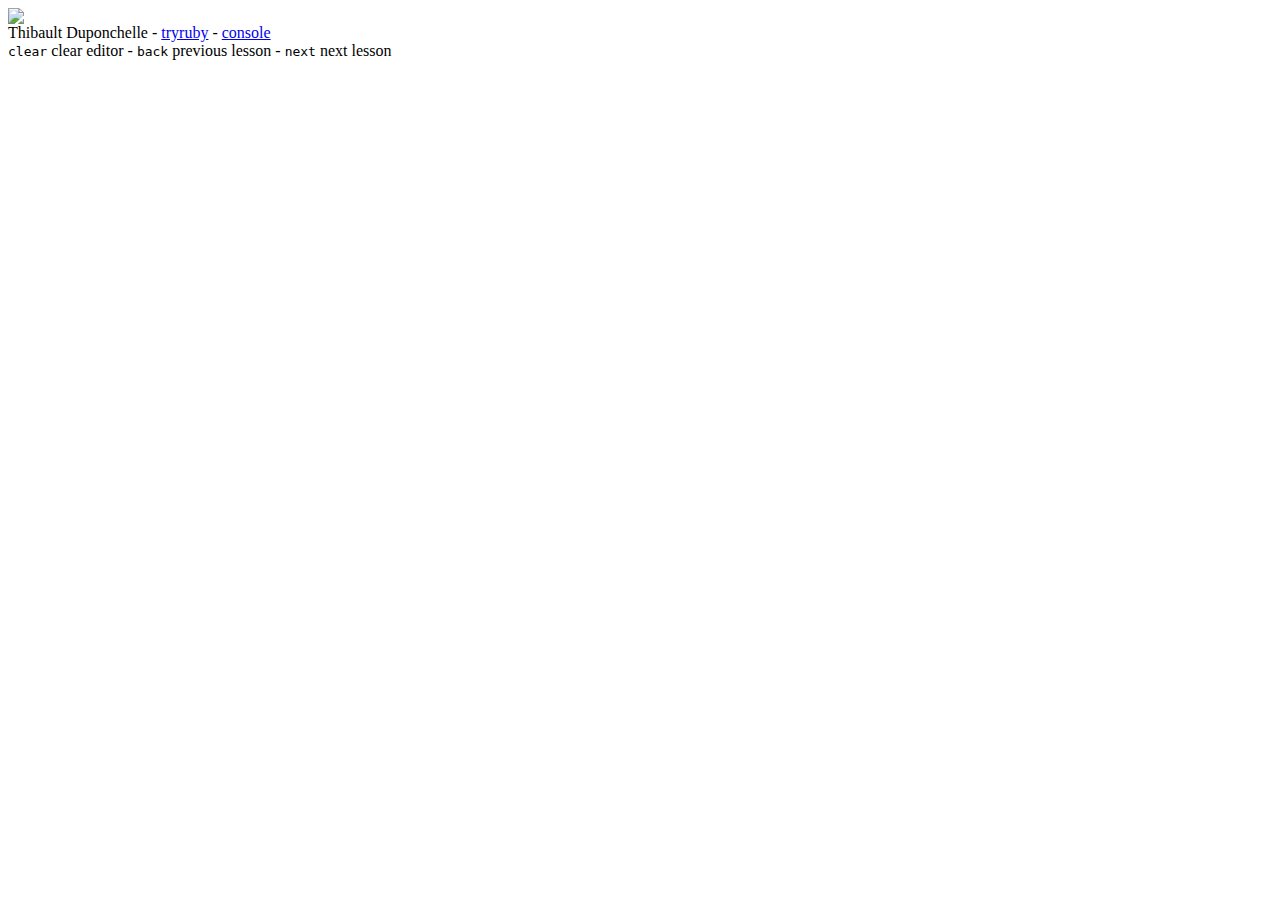
==== index.html @ 1d2e0214 "Add favicon(ion).ico" ====
<html>
<head>
<title>Try Perl: learn the basics of the Perl language in your browser</title>
<link href="style.css" rel="stylesheet" type="text/css" />
    <meta name="Content-Type" content="text/html; charset=UTF-8">

    <link rel="shortcut icon" href="pixs/faviconion.ico" type="image/x-icon">
    <link rel="icon" href="pixs/faviconion.ico" type="image/x-icon">
    <!--<script type="text/javascript" src="https://code.jquery.com/jquery-2.1.1.min.js"></script>-->

    <script type="text/javascript" src="js/jquery-1.11.3.min.js"></script>
    <script type="text/javascript" src="js/jquery.console.js"></script>

    
    <script type="text/javascript">

    // Make the code examples in the guide clickable so that they're
    // inserted into the console.
    function MakeCodeTagClickable(controller) {
        $('#left-block-content code, #right-footer code').each(function(){
            $(this).css('cursor','pointer');
            $(this).attr('title','Click me to insert "' +
                     $(this).text() + '" into the console.');
            $(this).click(function(){
                controller.promptText($(this).text());
                controller.inner.click();
            });
        });
	
    }
      function GetURLParameter(sParam)
      {
         var sPageURL = window.location.search.substring(1);
         var sURLVariables = sPageURL.split('&');
         for (var i = 0; i < sURLVariables.length; i++) 
         {
            var sParameterName = sURLVariables[i].split('=');
            if (sParameterName[0] == sParam) 
            {
               return sParameterName[1];
            }
         }
      } 
	
      var maxlesson = 45;
      $(document).ready(function(){

	 /* Get the ?lesson=X value from url (if any) */
         var lesson = GetURLParameter("lesson");
	 var numlesson = 0;
	 /* First lesson if no parameter */
	 if(typeof lesson != 'undefined') { 
	 	/* We go directly to an advanced lesson */
		numlesson = parseInt(lesson);
	 }
	 
 	 /*window.alert("Lesson : " +  lesson + " numlesson : " + numlesson);*/

         var result = ''; 

         /* Console */
         var console = $('<div class="console">');
         $('#right-block').append(console);
         var controller = console.console({
           promptLabel: 'Perl $ ',
           commandValidate:function(line){
             if (line == "") return false;
             else return true;
           },
           commandHandle:function(line){

	       if(line == "restart") {
	           numlesson = 0; /* Or 1 instead ? */
	           window.history.pushState("object or string", "Try Perl: learn the basics of the Perl language in your browser", "/index.html?lesson=" + numlesson);
	           $( "#left-block-content").load("/lessons.html #lesson" + numlesson, function() { MakeCodeTagClickable(controller); }).hide().fadeIn('slow');
		   return "";
	       }
	       
	       if(line == "next") {
	           if(numlesson >= maxlesson) return "";
	           numlesson += 1;
	           window.history.pushState("object or string", "Try Perl: learn the basics of the Perl language in your browser", "/index.html?lesson=" + numlesson);
	           $( "#left-block-content").load("/lessons.html #lesson" + numlesson, function() { MakeCodeTagClickable(controller); }).hide().fadeIn('slow');
		   return "";
	       }
	       
	       if(line == "back") {
	           if(numlesson <= 0) return "";
		   numlesson -= 1;
	           window.history.pushState("object or string", "Try Perl: learn the basics of the Perl language in your browser", "/index.html?lesson=" + numlesson);
	           $( "#left-block-content").load("/lessons.html #lesson" + numlesson, function() { MakeCodeTagClickable(controller); }).hide().fadeIn('slow');
		   return "";
	       }
		
	       if(line == "clear") {
	           controller.clearScreen(); 
		   return "";
	       }
		
               $.ajax({
                      method: "GET",
                      url: "cgi-bin/executor.cgi",
                      async: false,
                      data: { cmd: line, lesson: numlesson }
               }).done(function(data) { result = data; });
	       

	       /* Check if we need to go to next lesson */
	       arrayOfLines = result.match(/[^\r\n]+/g);
	       if(arrayOfLines.length > 1) {
	         if(arrayOfLines[1] == "SUCCESS !") {
		   if(numlesson < maxlesson) {
	             numlesson += 1;
	             window.history.pushState("object or string", "Try Perl: learn the basics of the Perl language in your browser", "/index.html?lesson=" + numlesson);
	             $( "#left-block-content").load("/lessons.html #lesson" + numlesson, function() { MakeCodeTagClickable(controller); }).hide().fadeIn('slow');
		   }
	         }
	       }
	       return result.toString();
           },
           animateScroll:true,
           autofocus:true,
           promptHistory:true,
           welcomeMessage:'[Interactive Perl interpreter ready]'
         });
         controller.promptText('');
		 
		$( "#left-block-content" ).load("/lessons.html #lesson" + numlesson,function() {
			// Load was performed
			MakeCodeTagClickable(controller);
		}); 
		$( "#left-block-content" ).fadeTo( 5000 ,1, function() {
			// Animation complete.
		});

	// Other inits
       });
    </script>
</head>
<body>
<!-- 
Project :  TryPerl
Author : Thibault Duponchelle 
-->

<div id="left-block">
 <img class="onion" src="pixs/onion-big.svg"/>
 <div id="left-block-content">
  <div id="lesson">

  </div>
 </div>
</div>

<div id="middle-block">
</div>


<div id="right-block">
</div>

<div id="left-footer">Thibault Duponchelle - <a href="http://www.tryruby.org">tryruby</a> - <a href="https://github.com/chrisdone/jquery-console">console</a></div>
<div id="right-footer"><code>clear</code> clear editor - <code>back</code> previous lesson - <code>next</code> next lesson</div>


</body>
</html>
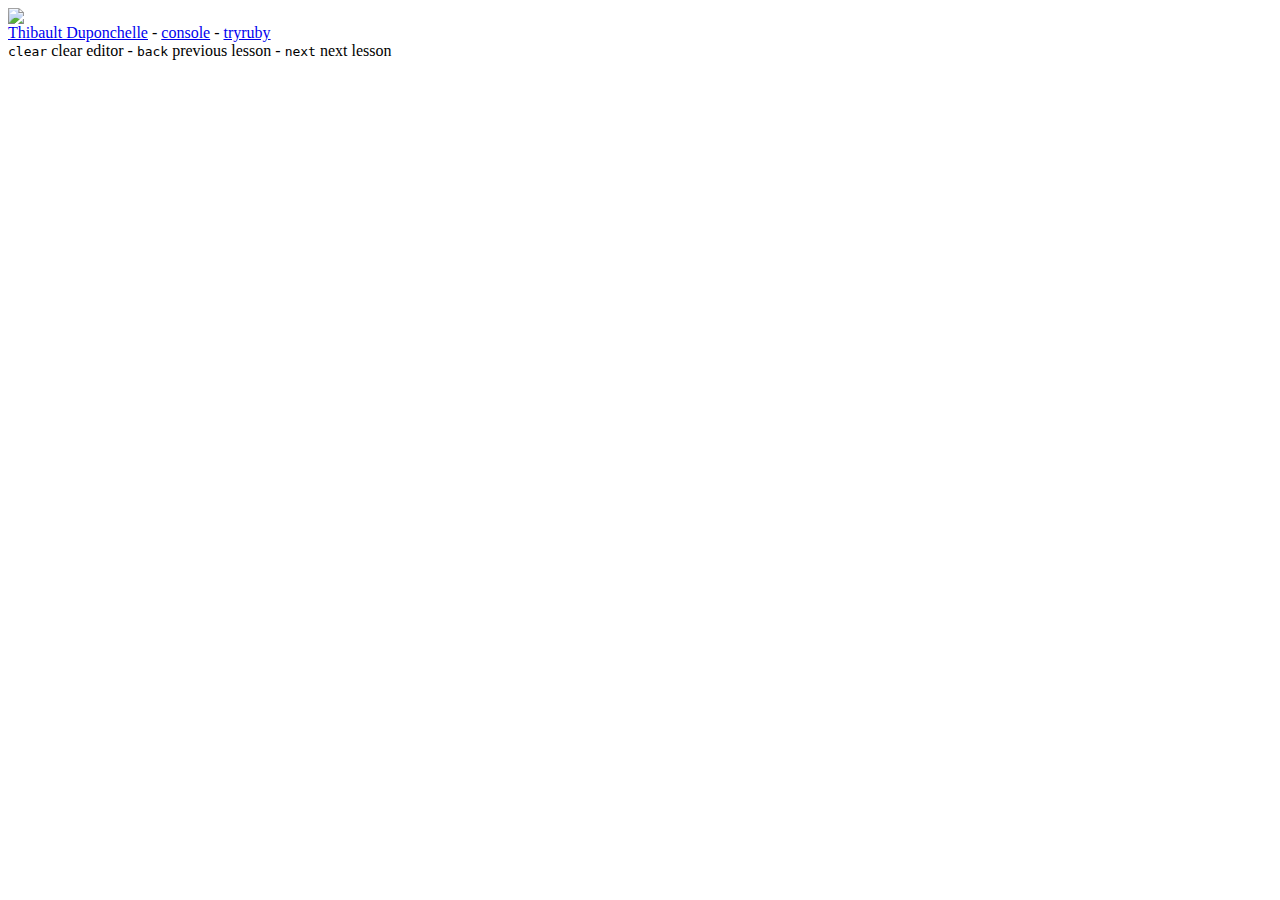
==== commit be8b18e2: "Allow more flexibility (not needed at the moment). Typically, if we ask user to type something that " ====
--- a/index.html
+++ b/index.html
@@ -108,7 +108,7 @@
 	       /* Check if we need to go to next lesson */
 	       arrayOfLines = result.match(/[^\r\n]+/g);
 	       if(arrayOfLines.length > 1) {
-	         if(arrayOfLines[1] == "SUCCESS !") {
+	         if(arrayOfLines[arrayOfLines.length - 1] == "SUCCESS !") {
 		   if(numlesson < maxlesson) {
 	             numlesson += 1;
 	             window.history.pushState("object or string", "Try Perl: learn the basics of the Perl language in your browser", "/index.html?lesson=" + numlesson);
@@ -159,7 +159,7 @@
 <div id="right-block">
 </div>
 
-<div id="left-footer">Thibault Duponchelle - <a href="http://www.tryruby.org">tryruby</a> - <a href="https://github.com/chrisdone/jquery-console">console</a></div>
+<div id="left-footer"><a href="https://github.com/thibaultduponchelle/tryperl">Thibault Duponchelle</a> - <a href="https://github.com/chrisdone/jquery-console">console</a> - <a href="http://www.tryruby.org">tryruby</a></div>
 <div id="right-footer"><code>clear</code> clear editor - <code>back</code> previous lesson - <code>next</code> next lesson</div>
 
 
